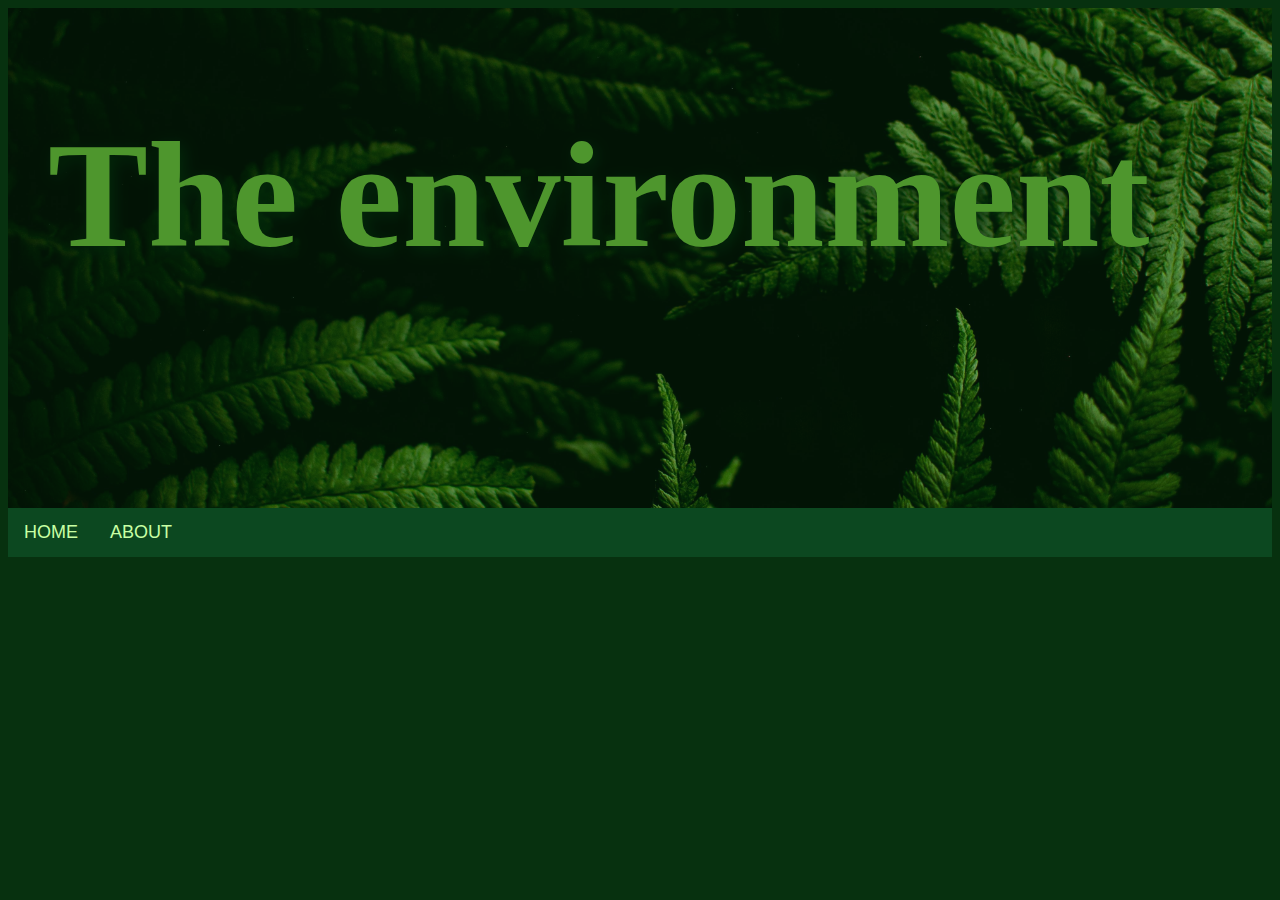
==== index.html @ 5fae5c5b "first commit" ====
<!DOCTYPE html>
<html lang="en">
<head>
    <meta charset="UTF-8">
    <meta name="viewport" content="width=device-width, initial-scale=1.0">
    <link rel="stylesheet" href="style.css">
    <link rel="preconnect" href="https://fonts.googleapis.com">
    <link rel="preconnect" href="https://fonts.gstatic.com" crossorigin>
    <link href="https://fonts.googleapis.com/css2?family=Bebas+Neue&family=Rozha+One&display=swap" rel="stylesheet">
    <title>Document</title>
</head>
<body>
    <section class="hero-image">
    <h1 class="hero-text">
        The environment
    </h1>
</section>
<section class="navigation">
    <ul>
        <li>
            <a href="index.html">HOME</a>
        </li>
        <li><a href="about.html">ABOUT</a>

        </li>
    </ul>
</section>

</body>
</html>
---- style.css ----
body {
  background-color:#07310f;
}

.hero-text {
  font-family: "California Paradise";
  color:#7ed942;
  position: absolute;
  margin-left: 40px;
  font-size: 150px;
  text-shadow: 4px 4px 16px #012508;
}

.hero-image{
  background-image: url("images/pexels-alari-tammsalu-10879254.jpg");
  height: 500px;
  background-position: center;
  background-repeat: no-repeat;
background-size: cover;
opacity: 60%;
}

ul {
  list-style-type: none;
  margin: 0;
  padding: 0;
  overflow: hidden;
  background-color: #0c4820;
}

li {
  float: left;
}

li a {
  display: block;
  color: rgb(200, 255, 164);
  text-align: center;
  padding: 14px 16px;
  text-decoration: none;
}

li a:hover {
  background-color: #248f26;
}

.navigation {
  font-family:'Franklin Gothic Medium', 'Arial Narrow', Arial, sans-serif;
  font-weight: 400;
  font-size: large;
}
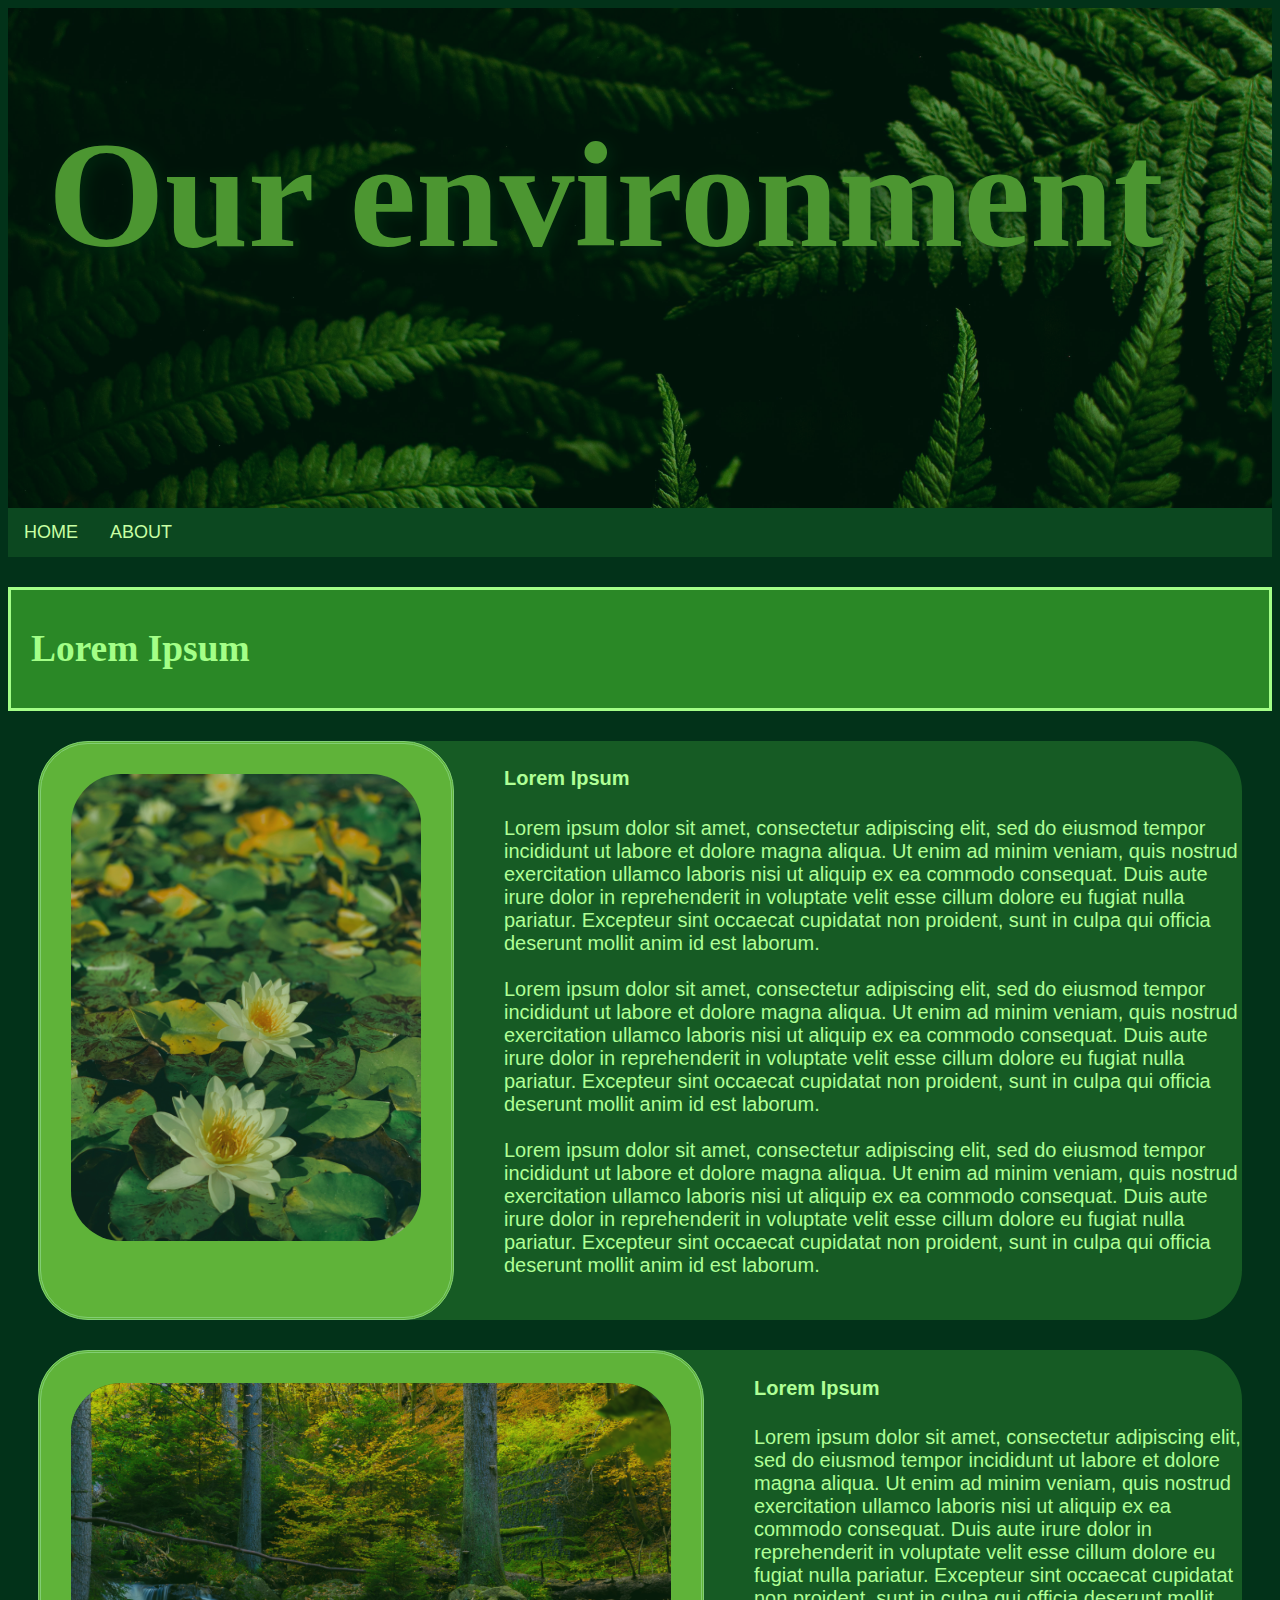
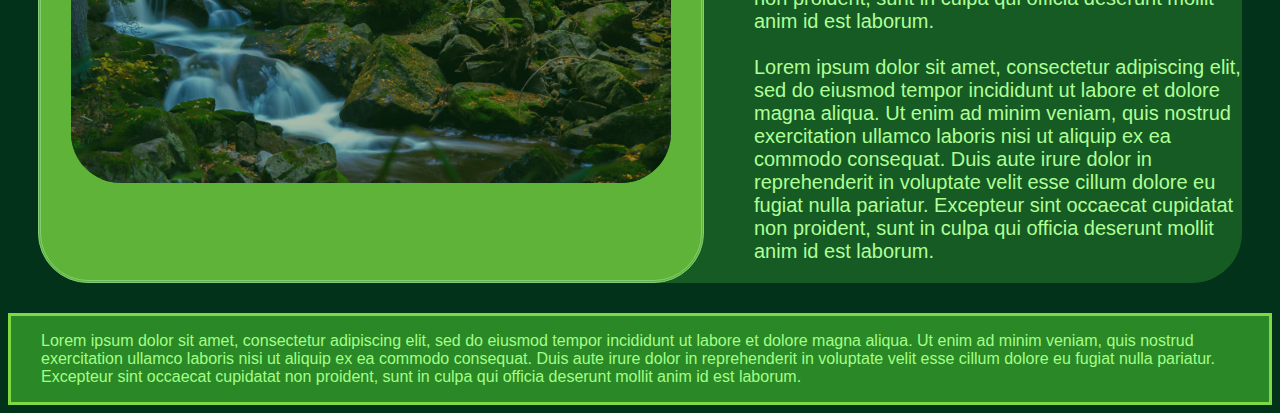
==== commit 869b2f5f: "second commit" ====
--- a/index.html
+++ b/index.html
@@ -7,24 +7,63 @@
     <link rel="preconnect" href="https://fonts.googleapis.com">
     <link rel="preconnect" href="https://fonts.gstatic.com" crossorigin>
     <link href="https://fonts.googleapis.com/css2?family=Bebas+Neue&family=Rozha+One&display=swap" rel="stylesheet">
-    <title>Document</title>
+    <title>Environment</title>
 </head>
 <body>
     <section class="hero-image">
     <h1 class="hero-text">
-        The environment
+        Our environment
     </h1>
 </section>
+
 <section class="navigation">
     <ul>
         <li>
             <a href="index.html">HOME</a>
         </li>
-        <li><a href="about.html">ABOUT</a>
-
+        <li>
+            <a href="about.html">ABOUT</a>
         </li>
     </ul>
 </section>
 
+<section class="intro">
+    <h3 class="intro-text">Lorem Ipsum</h3>
+</section>
+<section class="paragraph">
+    <div class="paragraph-image">
+        <img class="paragraph image" src="./images/pexels-gvantsa-gongadze-9879552.jpg" alt="plants" width="350px">
+    </div>
+    <div class="info">
+        <h4>Lorem Ipsum</h4>
+        <p>
+            Lorem ipsum dolor sit amet, consectetur adipiscing elit, sed do eiusmod tempor incididunt ut labore et dolore magna aliqua. Ut enim ad minim veniam, quis nostrud exercitation ullamco laboris nisi ut aliquip ex ea commodo consequat. Duis aute irure dolor in reprehenderit in voluptate velit esse cillum dolore eu fugiat nulla pariatur. Excepteur sint occaecat cupidatat non proident, sunt in culpa qui officia deserunt mollit anim id est laborum. 
+            <br><br>
+            Lorem ipsum dolor sit amet, consectetur adipiscing elit, sed do eiusmod tempor incididunt ut labore et dolore magna aliqua. Ut enim ad minim veniam, quis nostrud exercitation ullamco laboris nisi ut aliquip ex ea commodo consequat. Duis aute irure dolor in reprehenderit in voluptate velit esse cillum dolore eu fugiat nulla pariatur. Excepteur sint occaecat cupidatat non proident, sunt in culpa qui officia deserunt mollit anim id est laborum. 
+            <br><br>
+            Lorem ipsum dolor sit amet, consectetur adipiscing elit, sed do eiusmod tempor incididunt ut labore et dolore magna aliqua. Ut enim ad minim veniam, quis nostrud exercitation ullamco laboris nisi ut aliquip ex ea commodo consequat. Duis aute irure dolor in reprehenderit in voluptate velit esse cillum dolore eu fugiat nulla pariatur. Excepteur sint occaecat cupidatat non proident, sunt in culpa qui officia deserunt mollit anim id est laborum. 
+            <br><br>
+        </p>
+    </div>
+</section>
+<section class="paragraph">
+    <div class="paragraph-image">
+        <img class="paragraph image" src="./images/pexels-fabian-reitmeier-707915.jpg" alt="plants" height="400px">
+    </div>
+    <div class="info">
+        <h4>Lorem Ipsum</h4>
+        <p>
+            Lorem ipsum dolor sit amet, consectetur adipiscing elit, sed do eiusmod tempor incididunt ut labore et dolore magna aliqua. Ut enim ad minim veniam, quis nostrud exercitation ullamco laboris nisi ut aliquip ex ea commodo consequat. Duis aute irure dolor in reprehenderit in voluptate velit esse cillum dolore eu fugiat nulla pariatur. Excepteur sint occaecat cupidatat non proident, sunt in culpa qui officia deserunt mollit anim id est laborum. 
+            <br><br>
+            Lorem ipsum dolor sit amet, consectetur adipiscing elit, sed do eiusmod tempor incididunt ut labore et dolore magna aliqua. Ut enim ad minim veniam, quis nostrud exercitation ullamco laboris nisi ut aliquip ex ea commodo consequat. Duis aute irure dolor in reprehenderit in voluptate velit esse cillum dolore eu fugiat nulla pariatur. Excepteur sint occaecat cupidatat non proident, sunt in culpa qui officia deserunt mollit anim id est laborum. 
+            
+        </p>
+    </div>
+</section>
 </body>
+<footer>
+    <p class="footer-text">
+        Lorem ipsum dolor sit amet, consectetur adipiscing elit, sed do eiusmod tempor incididunt ut labore et dolore magna aliqua. Ut enim ad minim veniam, quis nostrud exercitation ullamco laboris nisi ut aliquip ex ea commodo consequat. Duis aute irure dolor in reprehenderit in voluptate velit esse cillum dolore eu fugiat nulla pariatur. Excepteur sint occaecat cupidatat non proident, sunt in culpa qui officia deserunt mollit anim id est laborum. 
+    </p>
+</footer>
 </html>--- a/style.css
+++ b/style.css
@@ -1,6 +1,6 @@
 
 body {
-  background-color:#07310f;
+  background-color:#023219;
 }
 
 .hero-text {
@@ -42,11 +42,77 @@
 }
 
 li a:hover {
-  background-color: #248f26;
+  background-color: #286f29;
+  text-decoration: underline;
 }
 
 .navigation {
   font-family:'Franklin Gothic Medium', 'Arial Narrow', Arial, sans-serif;
   font-weight: 400;
   font-size: large;
+}
+
+.intro {
+  font-family:Cambria, Cochin, Georgia, Times, 'Times New Roman', serif;
+  font-size:2em;
+  color:#a3ff87;
+  border-style:solid;
+  background-color:#2a8826;
+  margin-top:30px;
+}
+
+.intro-text {
+justify-content: left;
+display:flex;
+margin-left:20px;
+}
+
+.paragraph {
+  color: #afff96;
+  font-family:'Franklin Gothic Medium', 'Arial Narrow', Arial, sans-serif;
+  font-size:20px;
+  display:grid;
+  grid-template-columns: 1fr 4fr;
+  gap:50px;
+  margin-top: 30px;
+  margin-left:30px;
+  margin-right:30px;
+  margin-bottom: 30px;
+  background-color: #165b24;
+  border-radius: 50px;
+}
+
+.paragraph-image {
+border-radius: 50px;
+border-style:double;
+background-color:#7ed942;
+opacity:70%;
+}
+
+footer {
+  border-style: solid;
+  border-color:#7ed942;
+  background-color: #2a8826;
+  font-family:'Franklin Gothic Medium', 'Arial Narrow', Arial, sans-serif;
+  color:#a3ff87;
+}
+
+.footer-text {
+  margin-left: 30px;
+  margin-right:30px;
+}
+
+.about {
+background-color:#0c4820;
+border-style: solid;
+border-radius: 30px;
+color:#a3ff87;
+margin-top:50px;
+font-family:'Franklin Gothic Medium', 'Arial Narrow', Arial, sans-serif;
+}
+
+.about-info {
+  margin-left:30px;
+  margin-right:30px;
+  font-size:18px;
 }